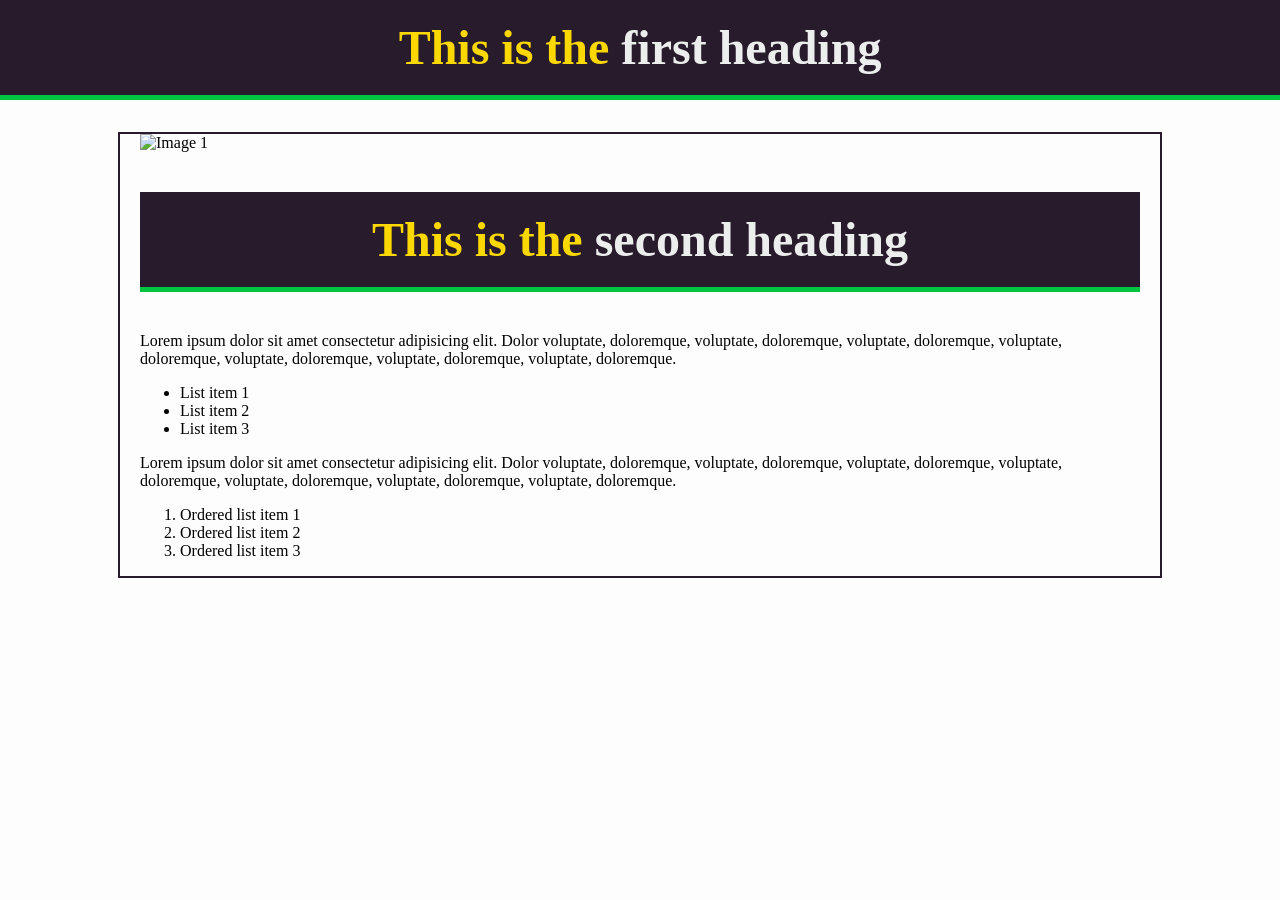
==== random_practice/index.html @ 2f458a14 "practice folder" ====
<!doctype html>
<html lang="en">
  <head>
    <meta charset="UTF-8" />
    <meta name="viewport" content="width=device-width, initial-scale=1.0" />
    <title>Document</title>
    <link rel="stylesheet" href="style.css" />
    <h1 class="headings">
      This is the <span class="targeted-select">first heading</span>
    </h1>
  </head>
  <body>
    <main>
      <div class="container">
        <section class="main-content">
          <img
            src="https://images.unsplash.com/photo-1506744038136-46273834b3fb?ixlib=rb-4.0.3&ixid=M3wxMjA3fDB8MHxzZWFyY2h8Mnx8bGFuZHNjYXBlJTIwY2FybmV8ZW58MHx8MHx8fDA%3D&auto=format&fit=crop&w=500&q=60"
            alt="Image 1"
          />
          <h2 class="headings">
            This is the <span class="targeted-select"> second heading</span>
          </h2>
          <p>
            Lorem ipsum dolor sit amet consectetur adipisicing elit. Dolor
            voluptate, doloremque, voluptate, doloremque, voluptate, doloremque,
            voluptate, doloremque, voluptate, doloremque, voluptate, doloremque,
            voluptate, doloremque.
          </p>
          <ul>
            <li>List item 1</li>
            <li>List item 2</li>
            <li>List item 3</li>
          </ul>
        </section>

        <section class="sidebar">
          <p>
            Lorem ipsum dolor sit amet consectetur adipisicing elit. Dolor
            voluptate, doloremque, voluptate, doloremque, voluptate, doloremque,
            voluptate, doloremque, voluptate, doloremque, voluptate, doloremque,
            voluptate, doloremque.
          </p>

          <ol>
            <li>Ordered list item 1</li>
            <li>Ordered list item 2</li>
            <li>Ordered list item 3</li>
          </ol>
        </section>
      </div>
    </main>
  </body>
</html>
---- random_practice/style.css ----
body{
    background-color: rgb(253, 253, 253);
    margin: 0px;
}

h1{
    background-color:#281b2b;
    text-align: center;
    color: #FCD801;
    font-size: 72px;
    margin-top:0px;
    padding: 20px 0px;
}
.headings{
    background-color: #281b2b;
    color:#FCD801;
    text-align: center;
    font-size: 48px;
    padding: 20px;
    border-bottom: #00c540 5px solid;
}
.targeted-select{
    color: #fafdfbef;
}
.container{
    border: 2px solid #281b2b;
    max-width:1000px;
    margin: 0 auto;
    padding :0 20px;
}
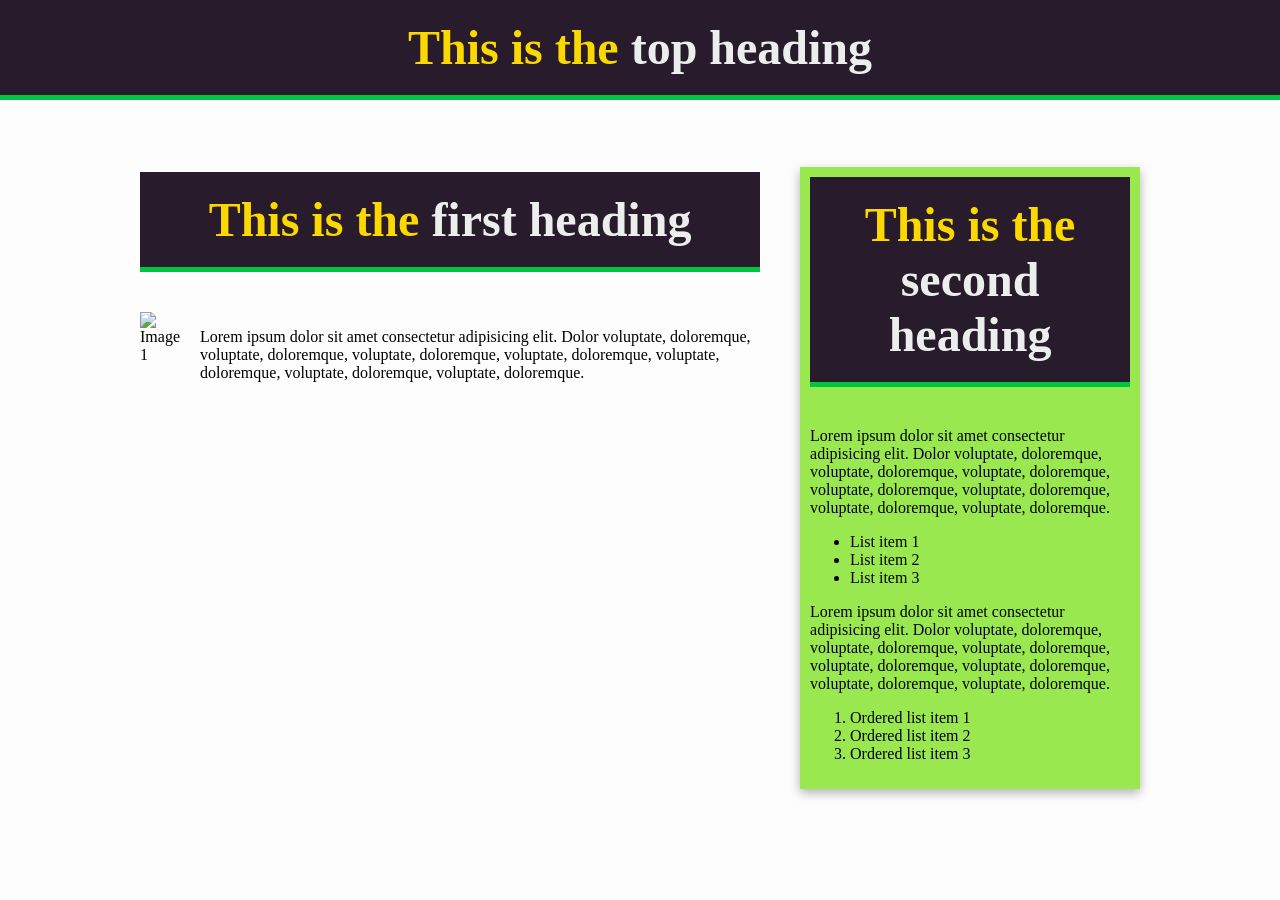
==== commit d709bf52: "HTML & CSS crash course complete" ====
--- a/random_practice/index.html
+++ b/random_practice/index.html
@@ -6,18 +6,34 @@
     <title>Document</title>
     <link rel="stylesheet" href="style.css" />
     <h1 class="headings">
-      This is the <span class="targeted-select">first heading</span>
+      This is the <span class="targeted-select">top heading</span>
     </h1>
   </head>
   <body>
     <main>
       <div class="container">
-        <section class="main-content">
-          <img
-            src="https://images.unsplash.com/photo-1506744038136-46273834b3fb?ixlib=rb-4.0.3&ixid=M3wxMjA3fDB8MHxzZWFyY2h8Mnx8bGFuZHNjYXBlJTIwY2FybmV8ZW58MHx8MHx8fDA%3D&auto=format&fit=crop&w=500&q=60"
-            alt="Image 1"
-          />
+        <section>
           <h2 class="headings">
+            This is the <sapn class="targeted-select">first heading</sapn>
+          </h2>
+          <div class="div1">
+            <div class="col1">
+              <img
+                src="https://images.unsplash.com/photo-1506744038136-46273834b3fb?ixlib=rb-4.0.3&ixid=M3wxMjA3fDB8MHxzZWFyY2h8Mnx8bGFuZHNjYXBlJTIwY2FybmV8ZW58MHx8MHx8fDA%3D&auto=format&fit=crop&w=500&q=60"
+                alt="Image 1"/>
+            </div>
+            <div class="col2">
+              <p class="para">
+                Lorem ipsum dolor sit amet consectetur adipisicing elit. Dolor
+                voluptate, doloremque, voluptate, doloremque, voluptate,
+                doloremque, voluptate, doloremque, voluptate, doloremque,
+                voluptate, doloremque, voluptate, doloremque.
+              </p>
+            </div>
+          </div>
+        </section>
+        <div class="div2">
+          <h2 class="headings2">
             This is the <span class="targeted-select"> second heading</span>
           </h2>
           <p>
@@ -31,9 +47,7 @@
             <li>List item 2</li>
             <li>List item 3</li>
           </ul>
-        </section>
 
-        <section class="sidebar">
           <p>
             Lorem ipsum dolor sit amet consectetur adipisicing elit. Dolor
             voluptate, doloremque, voluptate, doloremque, voluptate, doloremque,
@@ -46,7 +60,7 @@
             <li>Ordered list item 2</li>
             <li>Ordered list item 3</li>
           </ol>
-        </section>
+        </div>
       </div>
     </main>
   </body>
--- a/random_practice/style.css
+++ b/random_practice/style.css
@@ -18,13 +18,44 @@
     font-size: 48px;
     padding: 20px;
     border-bottom: #00c540 5px solid;
+    
 }
 .targeted-select{
     color: #fafdfbef;
 }
 .container{
-    border: 2px solid #281b2b;
+    display: flex;
     max-width:1000px;
     margin: 0 auto;
     padding :0 20px;
-}+    gap: 40px;
+}
+.div1{
+    display: flex;
+    gap:20px;
+}
+img{
+    width: 400px;
+    height: 500px;
+}
+.div2{
+    background-color:#9ae84f ;
+    width: 80%;
+    text-align: left;
+    padding-top:0;
+    padding-left:10px;
+    padding-right:10px;
+    padding-bottom: 10px;
+    margin-top:35px;
+    box-shadow: 0px 4px 10px rgba(0, 0, 0, 0.3);
+}
+.headings2{
+    
+    background-color: #281b2b;
+    color:#FCD801;
+    text-align: center;
+    font-size: 48px;
+    padding: 20px;
+    border-bottom: #00c540 5px solid;
+    margin-top:10px
+}
